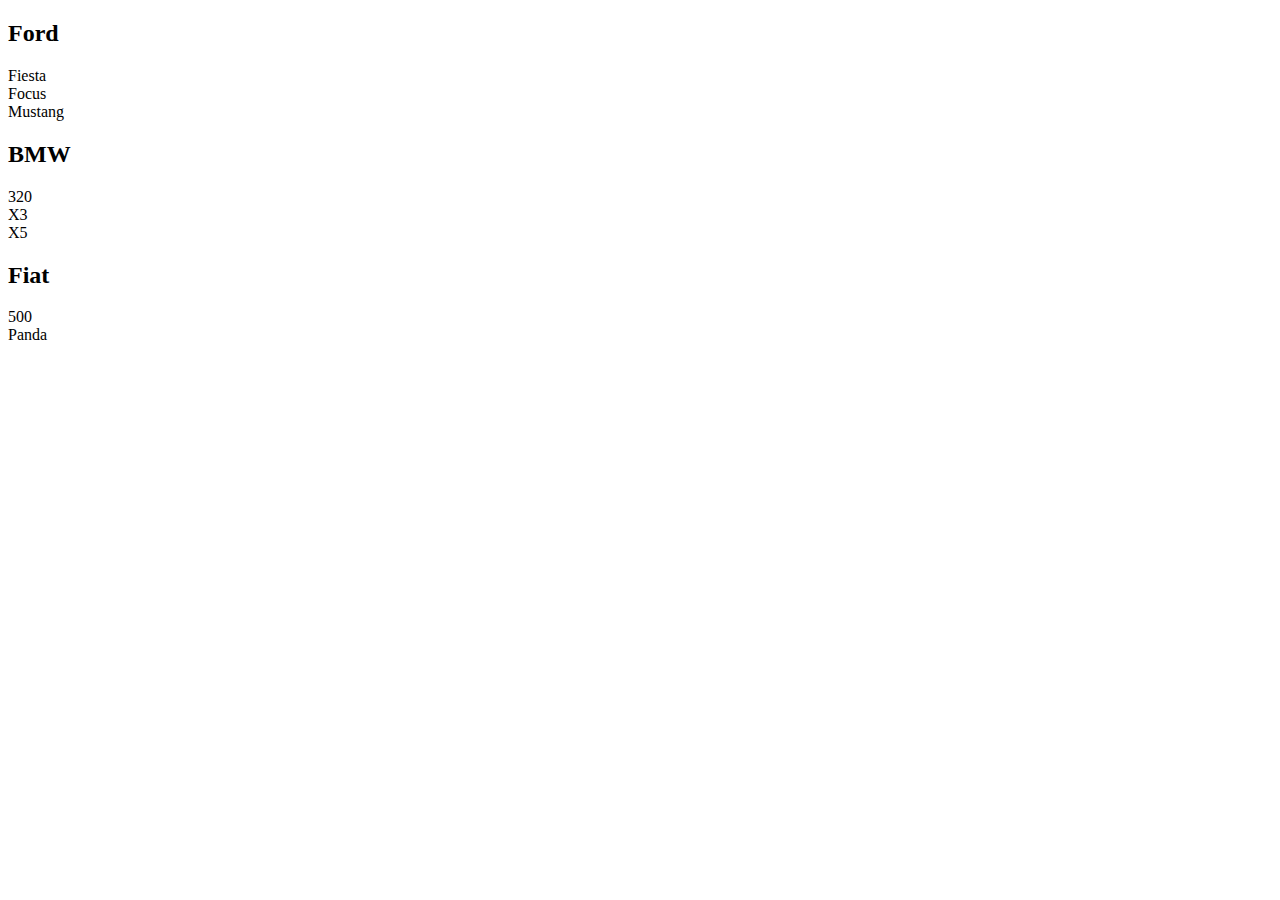
==== UI/button.html @ f86151c6 "Add files via upload" ====
<!DOCTYPE html>
<html lang="en">
<head>
    <meta charset="UTF-8">
    <meta http-equiv="X-UA-Compatible" content="IE=edge">
    <meta name="viewport" content="width=device-width, initial-scale=1.0">
    <title>Document</title>
</head>
<body>
    <p id="demo"></p>
  <script>
      let x = "";
const myObj = {
  name: "John",
  age: 30,  
  cars: [
    {name:"Ford", models:["Fiesta", "Focus", "Mustang"]},
    {name:"BMW", models:["320", "X3", "X5"]},
    {name:"Fiat", models:["500", "Panda"]}
  ]					
}
      for (let i in myObj.cars) {
  x += "<h2>" + myObj.cars[i].name + "</h2>";
  for (let j in myObj.cars[i].models) {
    x += myObj.cars[i].models[j] + "<br>";
  }
}
      

      document.getElementById("demo").innerHTML=x;
  </script>

    
</body>
</html>
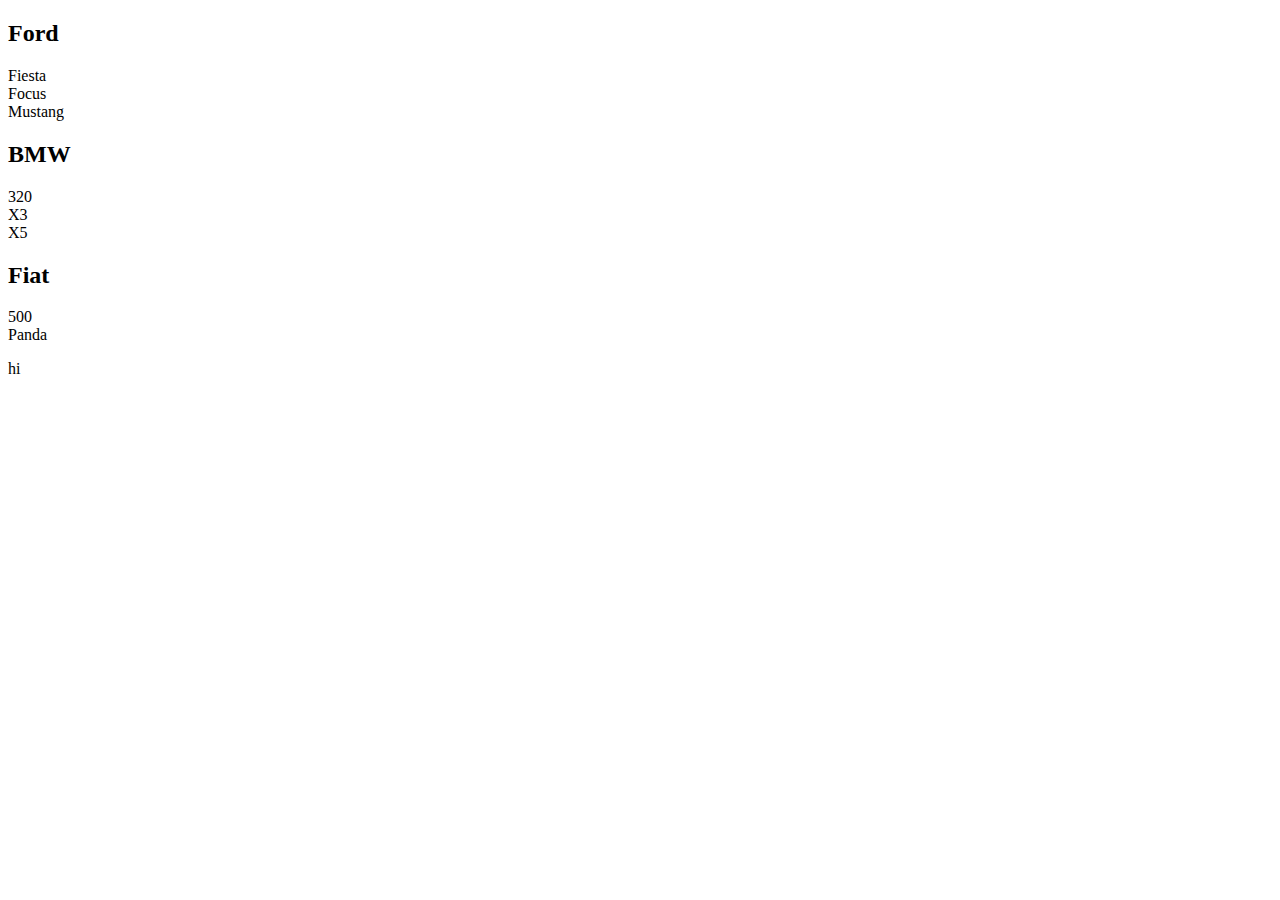
==== commit 4b4da429: "button.html" ====
--- a/UI/button.html
+++ b/UI/button.html
@@ -32,4 +32,5 @@
 
     
 </body>
-</html>+</html>
+hi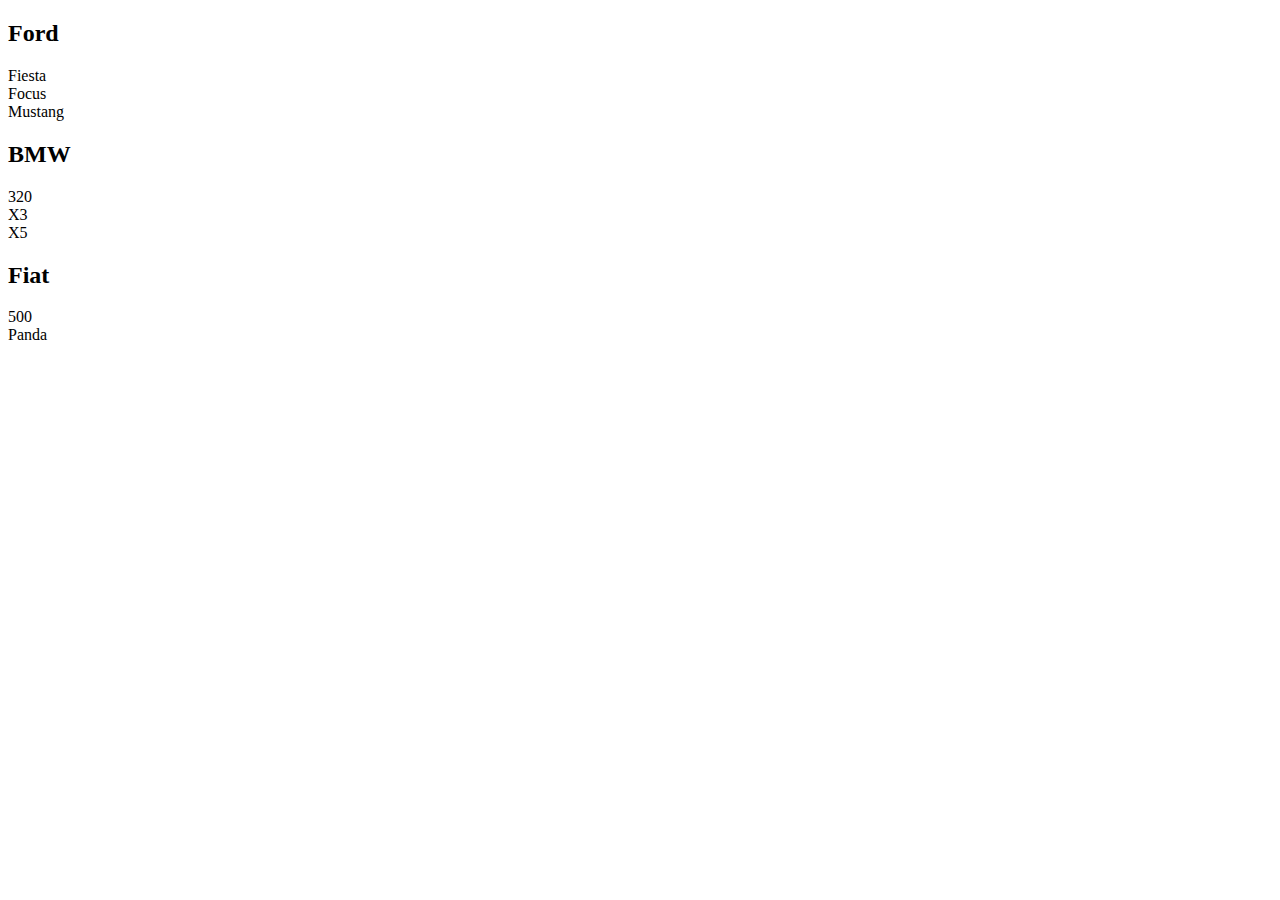
==== commit 32844ec6: "Update button.html" ====
--- a/UI/button.html
+++ b/UI/button.html
@@ -33,4 +33,3 @@
     
 </body>
 </html>
-hi